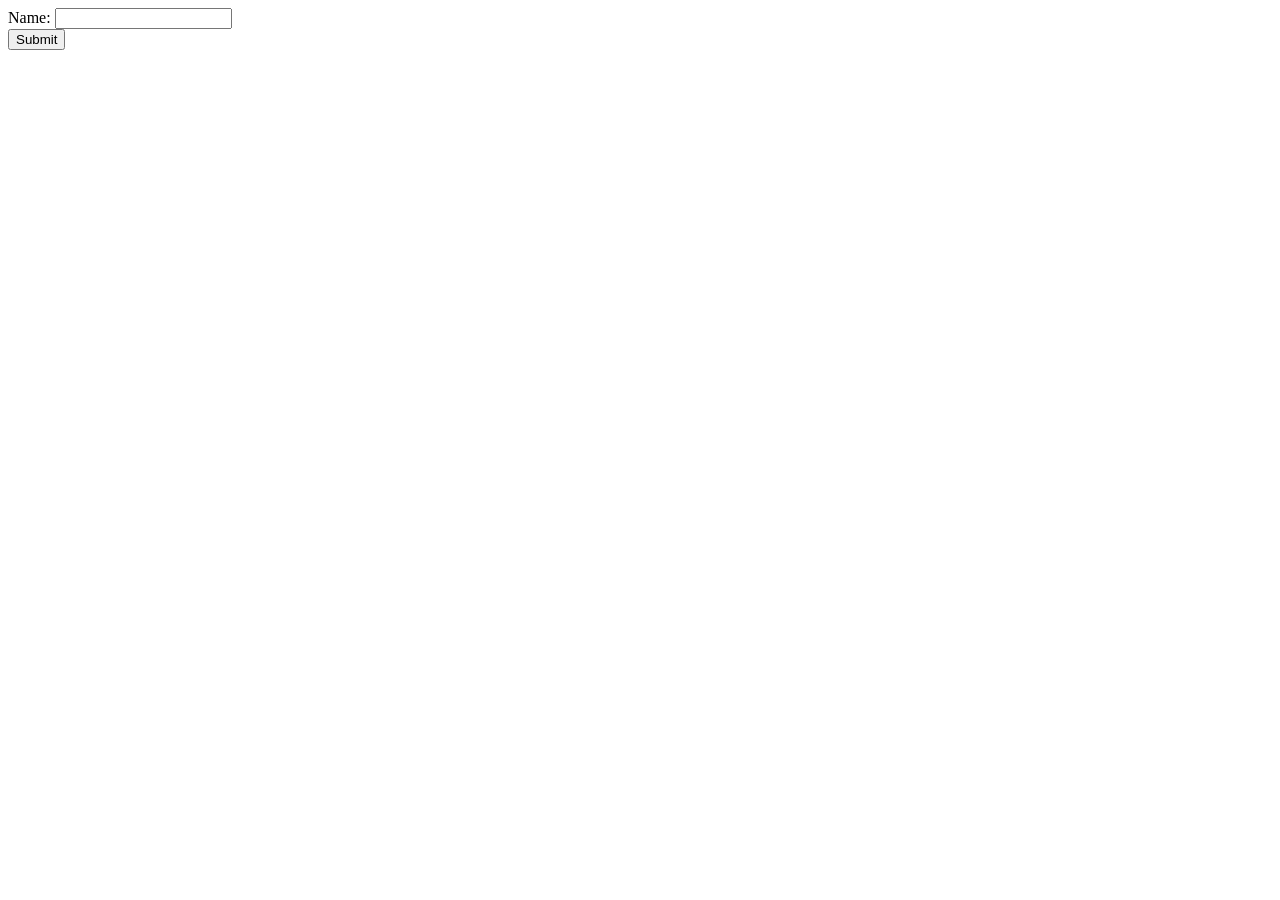
==== index.html @ 28ae8d04 "basic http request form" ====
<!DOCTYPE html>



<html>
<head>
    <title>Simple Form</title>
</head>
<body>
    <form action="/submit" method="post" enctype="application/x-www-form-urlencoded">
        <label for="name">Name:</label>
        <input type="text" id="name" name="name" required>
        <br>
        <input type="submit" value="Submit">
    </form>
</body>
</html>
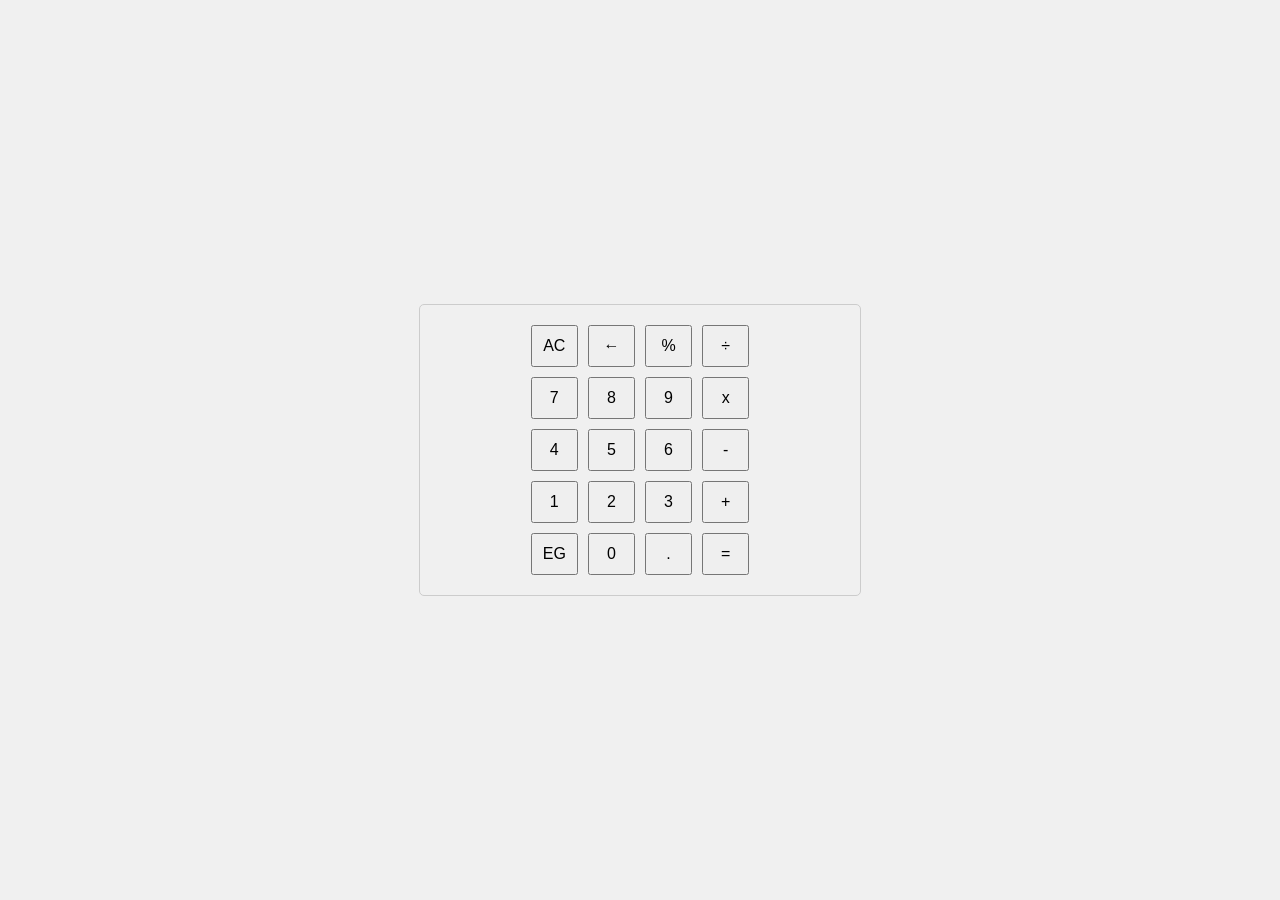
==== commit a82d763d: "web server calculator" ====
--- a/index.html
+++ b/index.html
@@ -1,17 +1,45 @@
 <!DOCTYPE html>
+<!DOCTYPE html>
+<html>
+<head>
+    <title>Number Buttons</title>
+    <link rel="stylesheet" href="styles.css">
+</head>
+<body>
+    <div class="container">
+        <div id="buttonContainer">
+            <button type="button" onclick="displayValue('AC')">AC</button>
+            <button type="button" onclick="displayValue('<-')">←</button>
+            <button type="button" onclick="displayValue('%')">%</button>
+            <button type="button" onclick="displayValue('÷')">÷</button>
+            <button type="button" onclick="displayValue('7')">7</button>
+            <button type="button" onclick="displayValue('8')">8</button>
+            <button type="button" onclick="displayValue('9')">9 </button>
+            <button type="button" onclick="displayValue('x')">x</button>
+            <button type="button" onclick="displayValue('4')">4</button>
+            <button type="button" onclick="displayValue('5')">5</button>
+            <button type="button" onclick="displayValue('6')">6</button>
+            <button type="button" onclick="displayValue('-')">-</button>
+            <button type="button" onclick="displayValue('1')">1</button>
+            <button type="button" onclick="displayValue('2')">2</button>
+            <button type="button" onclick="displayValue('3')">3</button>
+            <button type="button" onclick="displayValue('+')">+</button>
+            <button type="button" onclick="displayValue('EG')">EG</button>
+            <button type="button" onclick="displayValue('0')">0</button>
+            <button type="button" onclick="displayValue('.')">.</button>
+            <button type="button" onclick="displayValue('=')">=</button>
 
 
+        </div>
 
-<html>
-<head>
-    <title>Simple Form</title>
-</head>
-<body>
-    <form action="/submit" method="post" enctype="application/x-www-form-urlencoded">
-        <label for="name">Name:</label>
-        <input type="text" id="name" name="name" required>
-        <br>
-        <input type="submit" value="Submit">
-    </form>
+        <div id="messageArea">
+        </div>
+    </div>
+    <script>
+        function displayValue(value) {
+            const messageArea = document.getElementById("messageArea");
+            messageArea.textContent = "Button Clicked: " + value;
+        }
+    </script>
 </body>
-</html>+</html>
--- a/styles.css
+++ b/styles.css
@@ -0,0 +1,29 @@
+body {
+    margin: 0;
+    height: 100vh;
+    display: flex;
+    justify-content: center;
+    align-items: center;
+    background-color: #f0f0f0;
+}
+
+.container {
+    display: flex;
+    flex-direction: column;
+    align-items: center;
+    width: 400px;
+    border: 1px solid #ccc;
+    padding: 20px;
+    border-radius: 5px;
+}
+
+#buttonContainer {
+    display: grid;
+    grid-template-columns: repeat(4, 1fr);
+    grid-gap: 10px;
+}
+
+button {
+    padding: 10px;
+    font-size: 16px;
+}
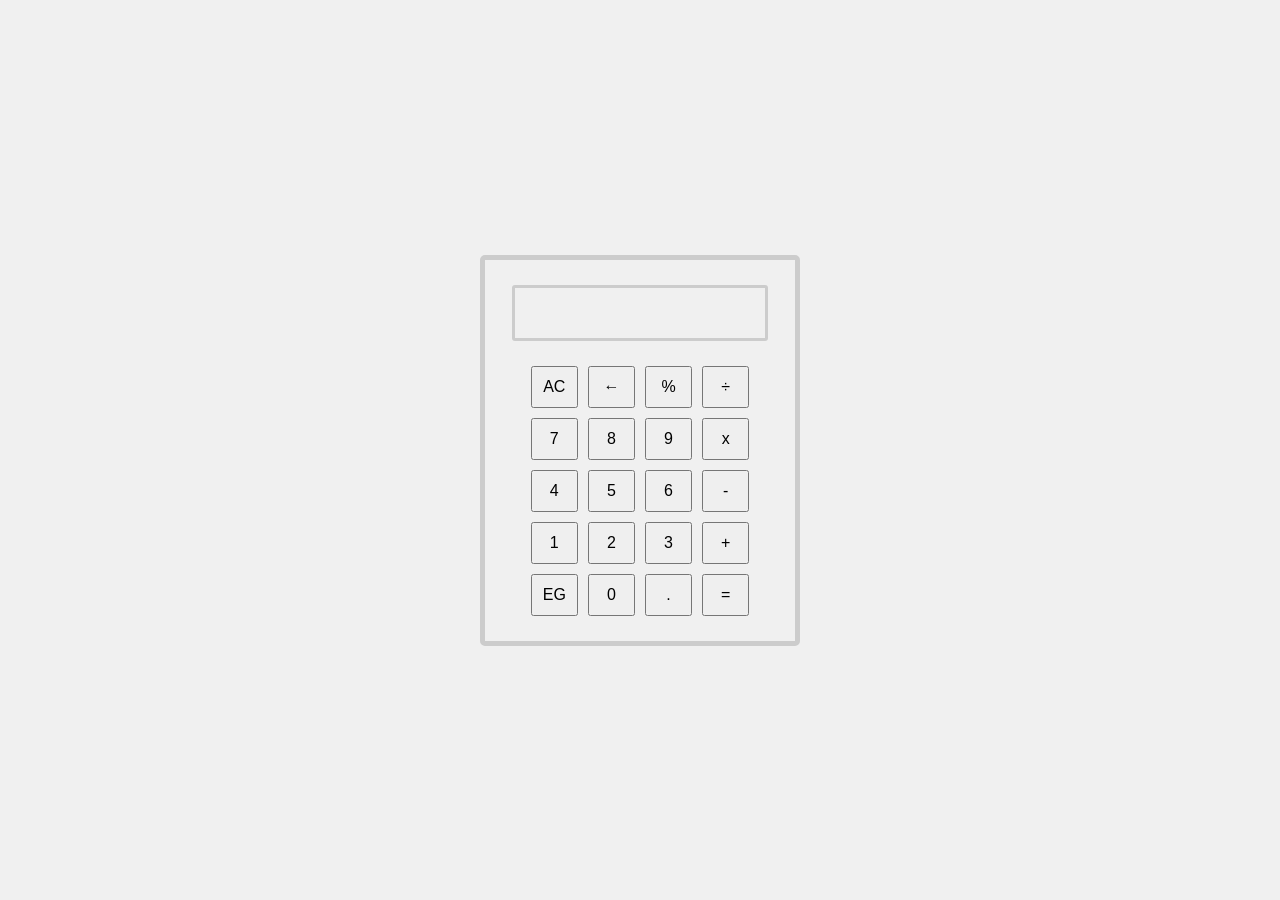
==== commit 165f3553: "minor changes" ====
--- a/index.html
+++ b/index.html
@@ -7,6 +7,10 @@
 </head>
 <body>
     <div class="container">
+        <div class="calcdisplay">
+            <div id="messageArea">
+            </div>
+        </div>
         <div id="buttonContainer">
             <button type="button" onclick="displayValue('AC')">AC</button>
             <button type="button" onclick="displayValue('<-')">←</button>
@@ -32,13 +36,11 @@
 
         </div>
 
-        <div id="messageArea">
-        </div>
     </div>
     <script>
         function displayValue(value) {
             const messageArea = document.getElementById("messageArea");
-            messageArea.textContent = "Button Clicked: " + value;
+            messageArea.textContent = value;
         }
     </script>
 </body>
--- a/styles.css
+++ b/styles.css
@@ -11,12 +11,21 @@
     display: flex;
     flex-direction: column;
     align-items: center;
-    width: 400px;
-    border: 1px solid #ccc;
-    padding: 20px;
+    width: 260px;
+    border: 5px solid #ccc;
+    padding: 25px;
     border-radius: 5px;
 }
-
+.calcdisplay {
+    display: block;
+    flex-direction: column;
+    justify-content: left;
+    width: 200px;
+    border: 3px solid #ccc;
+    padding: 25px;
+    margin-bottom: 25px;
+    border-radius: 3px;
+}
 #buttonContainer {
     display: grid;
     grid-template-columns: repeat(4, 1fr);
